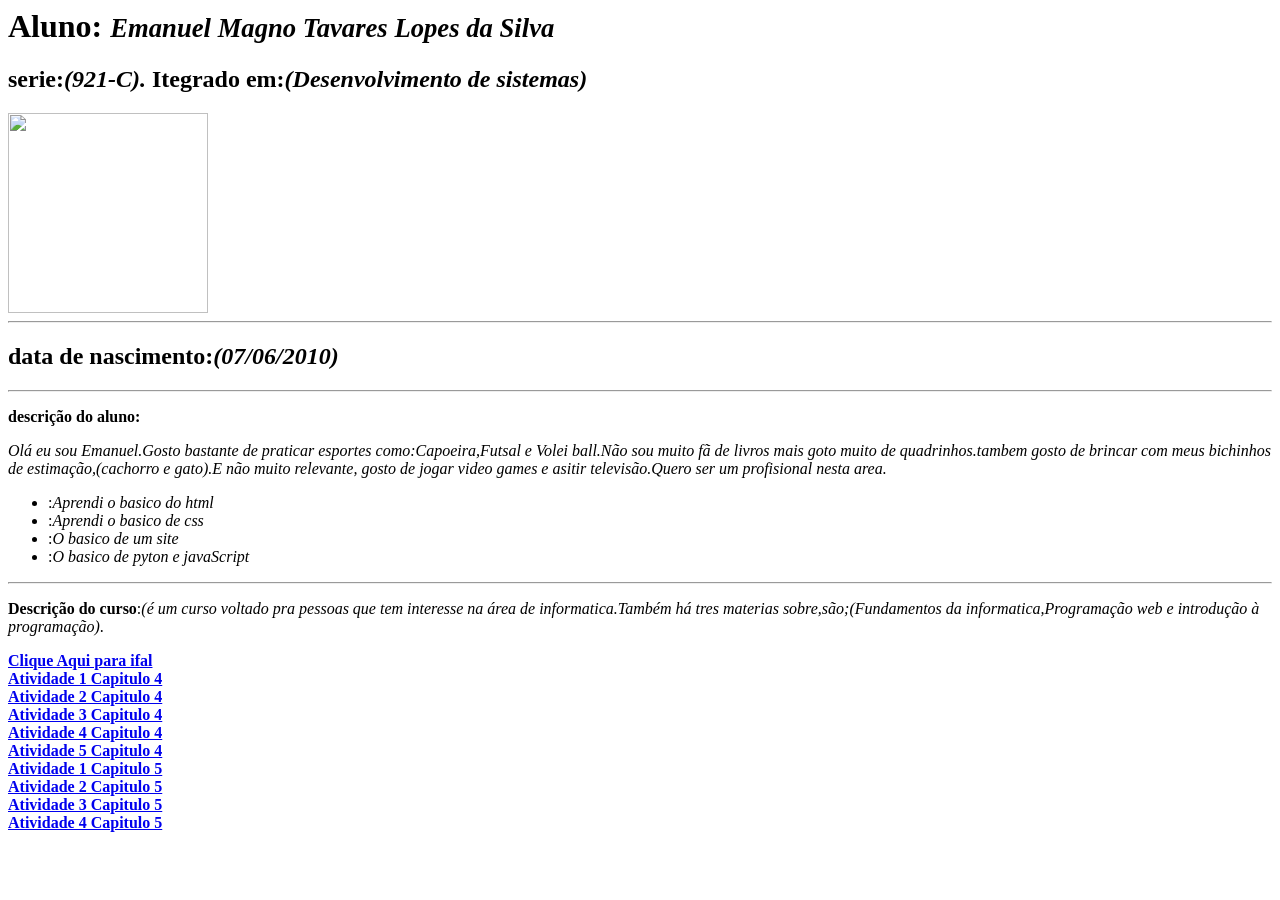
==== index.html @ 4930d44c "Fix link path for Atividade 1 Capitulo 4" ====
<html>
     <head>

     </head>
     <body>
       <h1>Aluno:  <i><small>Emanuel Magno Tavares Lopes da Silva</small></i></h1>
       <h2>serie:<i>(921-C). </i>Itegrado em:<i>(Desenvolvimento de sistemas)</i></h2>
     
     <img height="200" src="https://i.imgur.com/Bdzpet0.jpeg">
    
     <br>
     <hr>
             <h2>data de nascimento:<i>(07/06/2010)</i></h2>
    <hr>
    <p><b>descrição do aluno:</b></p><i>Olá eu sou Emanuel.Gosto bastante de praticar esportes
como:Capoeira,Futsal e Volei ball.Não sou muito fã de livros 
mais goto muito de quadrinhos.tambem gosto de brincar com meus
bichinhos de estimação,(cachorro e gato).E não muito relevante,
gosto de jogar video games e asitir televisão.Quero ser um profisional nesta area.</i></p>
    <ul>
        <li>:<i>Aprendi o basico do html</i>
        <li>:<i>Aprendi o basico de css</i>
        <li>:<i>O basico de um site</i>
        <li>:<i>O basico de pyton e javaScript</i>
    </ul>
<hr>
     <p><b>Descrição do curso</b>:<i>(é um curso voltado pra pessoas que tem interesse na área
de informatica.Também há tres materias sobre,são;(Fundamentos da informatica,Programação web
e introdução à programação)</i>.</p>

    
      <a href="http://www.ifal.edu.br"> <b>Clique Aqui para ifal</b> </a>
          <br>
      <a href="Trabalhos-atrasados-de-info/Atividade-1_Cap-4.html"> <b>Atividade 1 Capitulo 4</b>
          <br> 
      <a href="Atividade-2_Cap-4.html"> <b>Atividade 2 Capitulo 4</b>
           <br>
      <a href="Atividade-3_Cap-4.html"> <b>Atividade 3 Capitulo 4</b>
           <br>
      <a href="Atividade-4_Cap-4.html"> <b>Atividade 4 Capitulo 4</b>
           <br>
      <a href="Atividade-5_Cap-4.html"> <b>Atividade 5 Capitulo 4</b>
           <br>
       <a href="Atividade-1_Cap-5.html"> <b>Atividade 1 Capitulo 5</b> 
            <br>
       <a href="Atividade-2_Cap-5.html"> <b>Atividade 2 Capitulo 5</b>
            <br>
       <a href="Atividade-3_Cap-5.html"> <b>Atividade 3 Capitulo 5</b>
            <br>
       <a href="Atividade-4_Cap-5.html"> <b>Atividade 4 Capitulo 5</b>
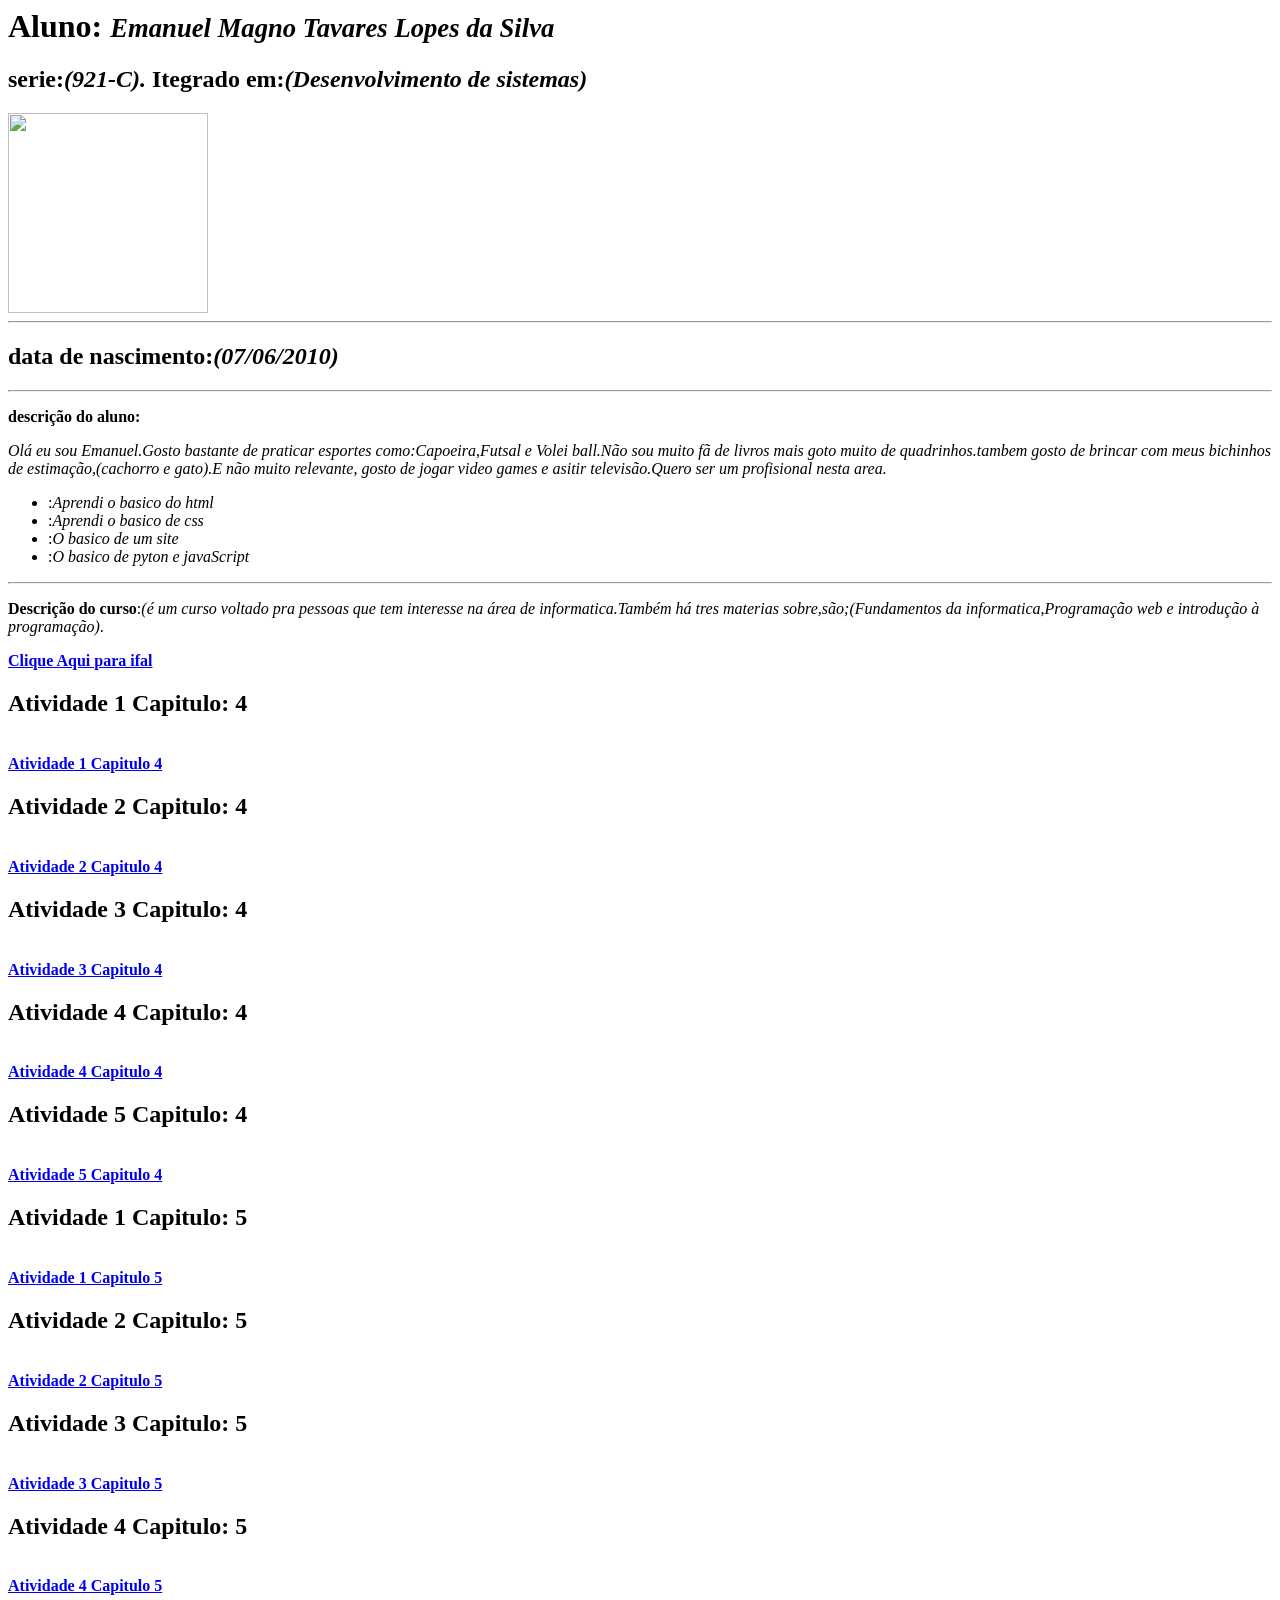
==== commit 655b5710: "Update index.html" ====
--- a/index.html
+++ b/index.html
@@ -31,21 +31,39 @@
     
       <a href="http://www.ifal.edu.br"> <b>Clique Aqui para ifal</b> </a>
           <br>
-      <a href="Trabalhos-atrasados-de-info/Atividade-1_Cap-4.html"> <b>Atividade 1 Capitulo 4</b>
-          <br> 
-      <a href="Atividade-2_Cap-4.html"> <b>Atividade 2 Capitulo 4</b>
+      <h2>Atividade 1 Capitulo: 4</h2>    
+          <br>
+      <a href="Trabalhos-atrasados-de-info/Atividade-1_Cap-4.html"> <b>Atividade 1 Capitulo 4</b> </a>
+          <br>
+       <h2>Atividade 2 Capitulo: 4</h2>    
+          <br>
+      <a href="Trabalhos-atrasados-de-info/Atividade-2_Cap-4.html"> <b>Atividade 2 Capitulo 4</b> </a>
            <br>
-      <a href="Atividade-3_Cap-4.html"> <b>Atividade 3 Capitulo 4</b>
+       <h2>Atividade 3 Capitulo: 4</h2>
            <br>
-      <a href="Atividade-4_Cap-4.html"> <b>Atividade 4 Capitulo 4</b>
+      <a href="Trabalhos-atrasados-de-info/Atividade-3_Cap-4.html"> <b>Atividade 3 Capitulo 4</b> </a>
            <br>
-      <a href="Atividade-5_Cap-4.html"> <b>Atividade 5 Capitulo 4</b>
+       <h2>Atividade 4 Capitulo: 4</h2>
            <br>
-       <a href="Atividade-1_Cap-5.html"> <b>Atividade 1 Capitulo 5</b> 
+      <a href="Trabalhos-atrasados-de-info/Atividade-4_Cap-4.html"> <b>Atividade 4 Capitulo 4</b> </a>
+           <br>
+       <h2>Atividade 5 Capitulo: 4</h2>     
+          <br>
+      <a href="Trabalhos-atrasados-de-info/Atividade-5_Cap-4.html"> <b>Atividade 5 Capitulo 4</b> </a>
+           <br>
+       <h2>Atividade 1 Capitulo: 5</h2>
+           <br>
+      <a href="Trabalhos-atrasados-de-info/Atividade-1_Cap-5.html"> <b>Atividade 1 Capitulo 5</b>  </a>
             <br>
-       <a href="Atividade-2_Cap-5.html"> <b>Atividade 2 Capitulo 5</b>
+      <h2>Atividade 2 Capitulo: 5</h2>
+           <br>    
+      <a href="Trabalhos-atrasados-de-info/Atividade-2_Cap-5.html"> <b>Atividade 2 Capitulo 5</b> </a>
             <br>
-       <a href="Atividade-3_Cap-5.html"> <b>Atividade 3 Capitulo 5</b>
+      <h2>Atividade 3 Capitulo: 5</h2>
+           <br>        
+      <a href="Trabalhos-atrasados-de-info/Atividade-3_Cap-5.html"> <b>Atividade 3 Capitulo 5</b> </a>
             <br>
-       <a href="Atividade-4_Cap-5.html"> <b>Atividade 4 Capitulo 5</b>
+      <h2>Atividade 4 Capitulo: 5</h2>
+           <br>        
+      <a href="Trabalhos-atrasados-de-info/atividade-4_Cap-5.html"> <b>Atividade 4 Capitulo 5</b> </a>
             
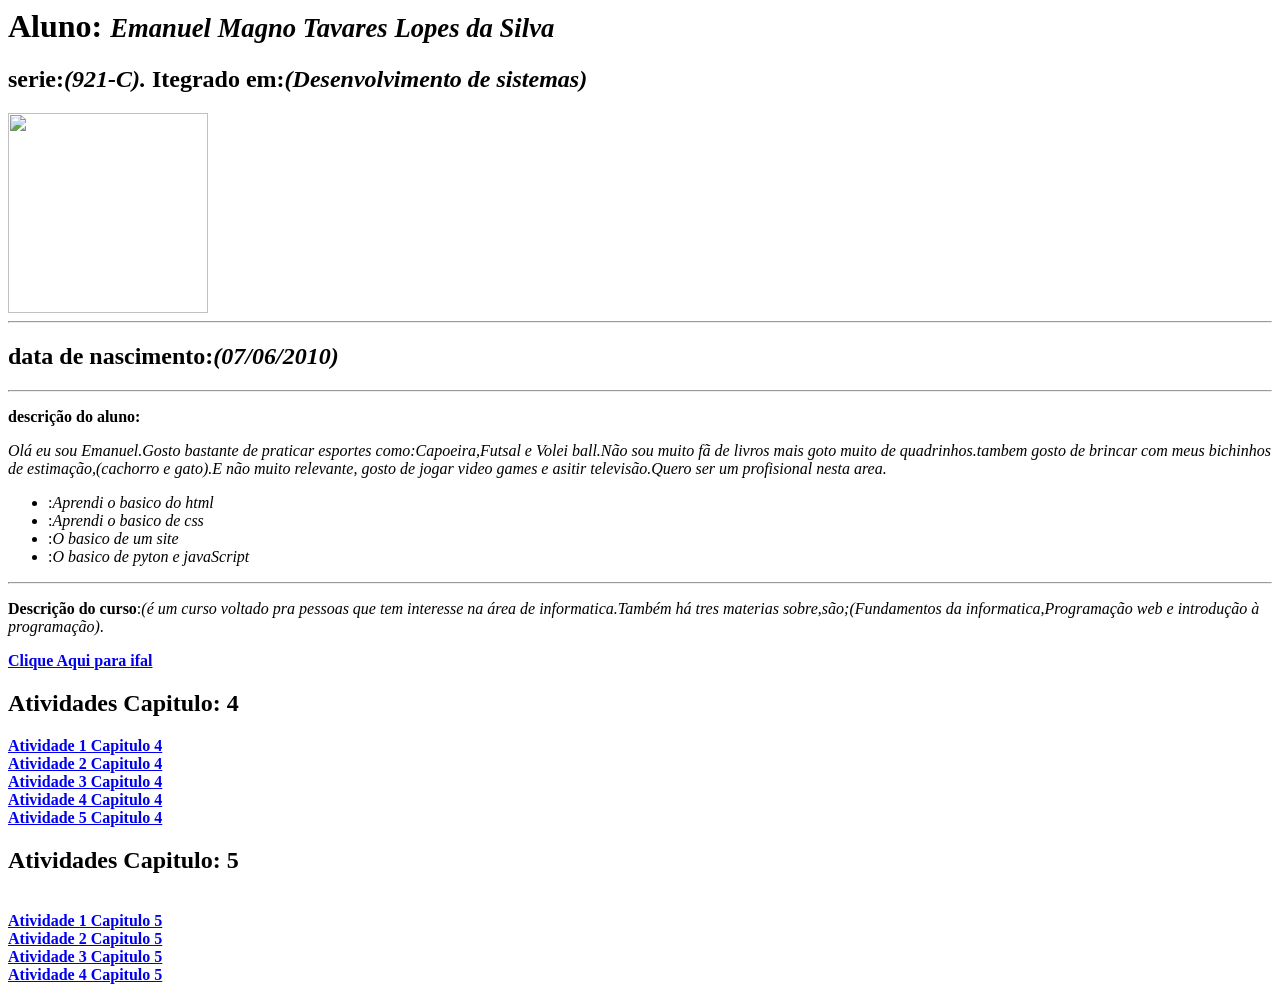
==== commit 2e5d4b93: "Update chapter headings for activities in index.html" ====
--- a/index.html
+++ b/index.html
@@ -31,39 +31,24 @@
     
       <a href="http://www.ifal.edu.br"> <b>Clique Aqui para ifal</b> </a>
           <br>
-      <h2>Atividade 1 Capitulo: 4</h2>    
-          <br>
+      <h2>Atividades Capitulo: 4</h2>    
       <a href="Trabalhos-atrasados-de-info/Atividade-1_Cap-4.html"> <b>Atividade 1 Capitulo 4</b> </a>
-          <br>
-       <h2>Atividade 2 Capitulo: 4</h2>    
           <br>
       <a href="Trabalhos-atrasados-de-info/Atividade-2_Cap-4.html"> <b>Atividade 2 Capitulo 4</b> </a>
            <br>
-       <h2>Atividade 3 Capitulo: 4</h2>
-           <br>
       <a href="Trabalhos-atrasados-de-info/Atividade-3_Cap-4.html"> <b>Atividade 3 Capitulo 4</b> </a>
-           <br>
-       <h2>Atividade 4 Capitulo: 4</h2>
            <br>
       <a href="Trabalhos-atrasados-de-info/Atividade-4_Cap-4.html"> <b>Atividade 4 Capitulo 4</b> </a>
            <br>
-       <h2>Atividade 5 Capitulo: 4</h2>     
-          <br>
       <a href="Trabalhos-atrasados-de-info/Atividade-5_Cap-4.html"> <b>Atividade 5 Capitulo 4</b> </a>
            <br>
-       <h2>Atividade 1 Capitulo: 5</h2>
+       <h2>Atividades Capitulo: 5</h2>
            <br>
       <a href="Trabalhos-atrasados-de-info/Atividade-1_Cap-5.html"> <b>Atividade 1 Capitulo 5</b>  </a>
             <br>
-      <h2>Atividade 2 Capitulo: 5</h2>
-           <br>    
       <a href="Trabalhos-atrasados-de-info/Atividade-2_Cap-5.html"> <b>Atividade 2 Capitulo 5</b> </a>
             <br>
-      <h2>Atividade 3 Capitulo: 5</h2>
-           <br>        
       <a href="Trabalhos-atrasados-de-info/Atividade-3_Cap-5.html"> <b>Atividade 3 Capitulo 5</b> </a>
             <br>
-      <h2>Atividade 4 Capitulo: 5</h2>
-           <br>        
       <a href="Trabalhos-atrasados-de-info/atividade-4_Cap-5.html"> <b>Atividade 4 Capitulo 5</b> </a>
             
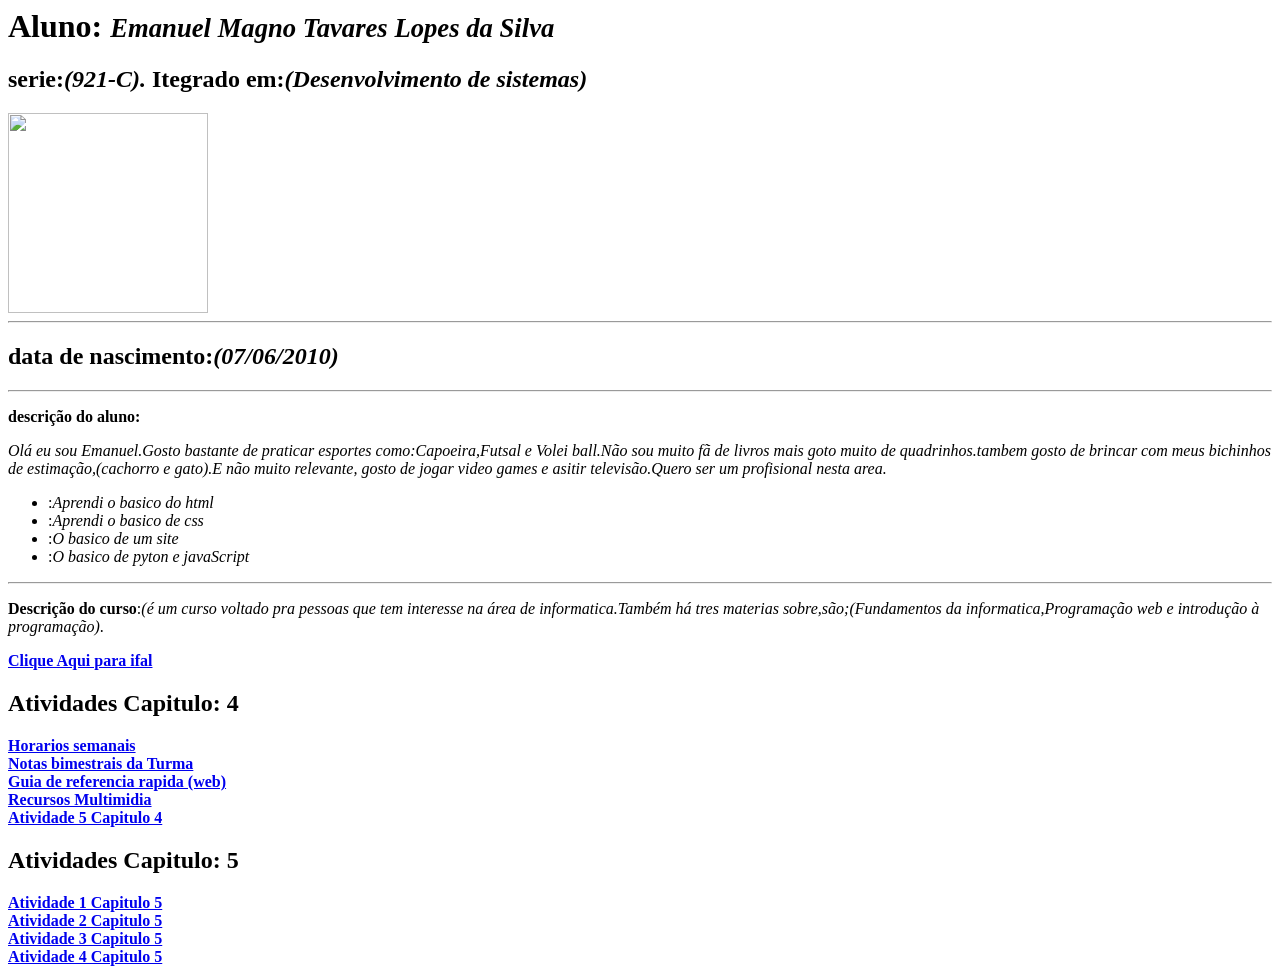
==== commit 15162d9b: "Update index.html" ====
--- a/index.html
+++ b/index.html
@@ -32,18 +32,17 @@
       <a href="http://www.ifal.edu.br"> <b>Clique Aqui para ifal</b> </a>
           <br>
       <h2>Atividades Capitulo: 4</h2>    
-      <a href="Trabalhos-atrasados-de-info/Atividade-1_Cap-4.html"> <b>Atividade 1 Capitulo 4</b> </a>
+      <a href="Trabalhos-atrasados-de-info/Atividade-1_Cap-4.html"> <b>Horarios semanais</b> </a>
           <br>
-      <a href="Trabalhos-atrasados-de-info/Atividade-2_Cap-4.html"> <b>Atividade 2 Capitulo 4</b> </a>
+      <a href="Trabalhos-atrasados-de-info/Atividade-2_Cap-4.html"> <b>Notas bimestrais da Turma</b> </a>
            <br>
-      <a href="Trabalhos-atrasados-de-info/Atividade-3_Cap-4.html"> <b>Atividade 3 Capitulo 4</b> </a>
+      <a href="Trabalhos-atrasados-de-info/Atividade-3_Cap-4.html"> <b>Guia de referencia rapida (web)</b> </a>
            <br>
-      <a href="Trabalhos-atrasados-de-info/Atividade-4_Cap-4.html"> <b>Atividade 4 Capitulo 4</b> </a>
+      <a href="Trabalhos-atrasados-de-info/Atividade-4_Cap-4.html"> <b>Recursos Multimidia</b> </a>
            <br>
       <a href="Trabalhos-atrasados-de-info/Atividade-5_Cap-4.html"> <b>Atividade 5 Capitulo 4</b> </a>
            <br>
        <h2>Atividades Capitulo: 5</h2>
-           <br>
       <a href="Trabalhos-atrasados-de-info/Atividade-1_Cap-5.html"> <b>Atividade 1 Capitulo 5</b>  </a>
             <br>
       <a href="Trabalhos-atrasados-de-info/Atividade-2_Cap-5.html"> <b>Atividade 2 Capitulo 5</b> </a>
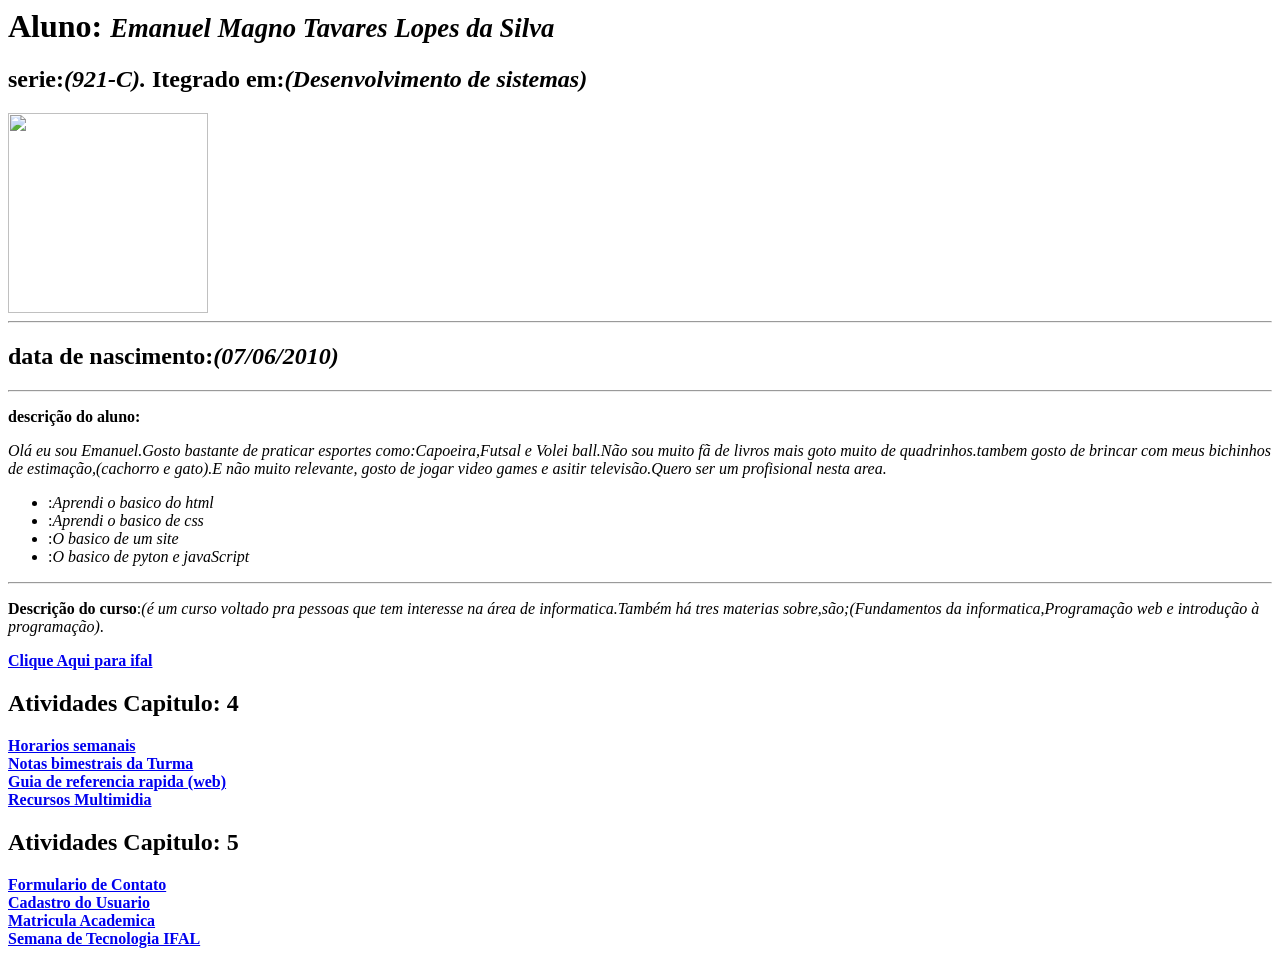
==== commit c6a1d196: "Update index.html" ====
--- a/index.html
+++ b/index.html
@@ -40,14 +40,12 @@
            <br>
       <a href="Trabalhos-atrasados-de-info/Atividade-4_Cap-4.html"> <b>Recursos Multimidia</b> </a>
            <br>
-      <a href="Trabalhos-atrasados-de-info/Atividade-5_Cap-4.html"> <b>Atividade 5 Capitulo 4</b> </a>
-           <br>
        <h2>Atividades Capitulo: 5</h2>
-      <a href="Trabalhos-atrasados-de-info/Atividade-1_Cap-5.html"> <b>Atividade 1 Capitulo 5</b>  </a>
+      <a href="Trabalhos-atrasados-de-info/Atividade-1_Cap-5.html"> <b>Formulario de Contato</b>  </a>
             <br>
-      <a href="Trabalhos-atrasados-de-info/Atividade-2_Cap-5.html"> <b>Atividade 2 Capitulo 5</b> </a>
+      <a href="Trabalhos-atrasados-de-info/Atividade-2_Cap-5.html"> <b>Cadastro do Usuario</b> </a>
             <br>
-      <a href="Trabalhos-atrasados-de-info/Atividade-3_Cap-5.html"> <b>Atividade 3 Capitulo 5</b> </a>
+      <a href="Trabalhos-atrasados-de-info/Atividade-3_Cap-5.html"> <b>Matricula Academica</b> </a>
             <br>
-      <a href="Trabalhos-atrasados-de-info/atividade-4_Cap-5.html"> <b>Atividade 4 Capitulo 5</b> </a>
+      <a href="Trabalhos-atrasados-de-info/atividade-4_Cap-5.html"> <b>Semana de Tecnologia IFAL</b> </a>
             
